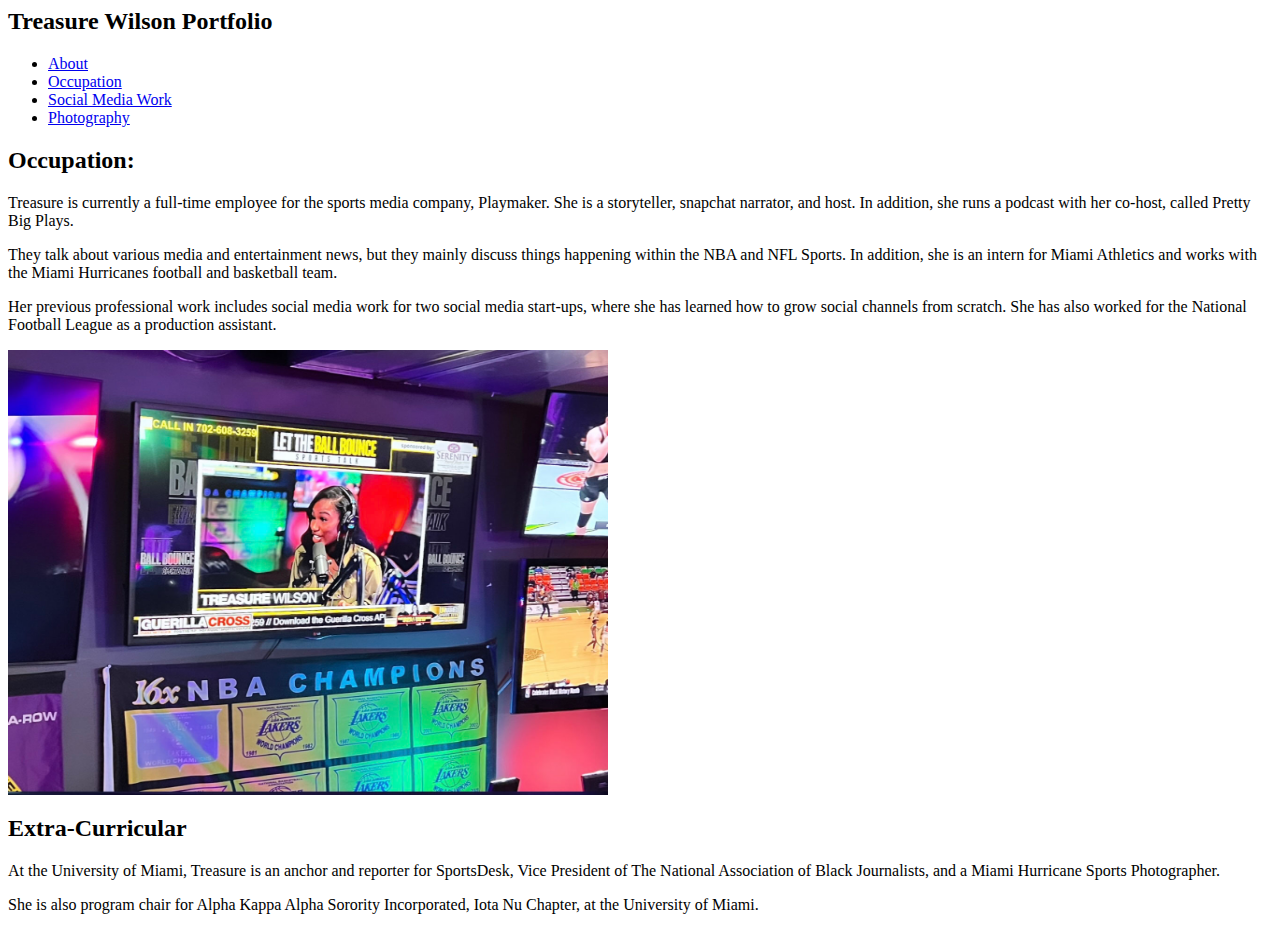
==== occupation.html @ 3abce5d4 "nav" ====
<! <!DOCTYPE html>
<html lang="en">
<head>
<meta charset="utf-8"
   <link rel="stylesheet" href="style.css">
<title> Treasure Wilson Portfolio </title>
</head>

<body>
  <header>
    <h2>Treasure Wilson Portfolio</h2>
  </header>

  <nav>
    <ul>
      <li><a href="index.html"> About</a></li>
      <li><a href="occupation.html">Occupation</a></li>
      <li><a href="socialmedia.html"> Social Media Work</a></li>
      <li><a href="photography.html"> Photography</a></li>
    </ul>
    </nav>

<h2>Occupation:</h2>
  <p>Treasure is currently a full-time employee for the sports media company, Playmaker. She is a storyteller,
snapchat narrator, and host. In addition, she runs a podcast with her co-host, called Pretty Big Plays. </p>
  <p> They talk about various media and entertainment news, but they mainly discuss things happening within the NBA
and NFL Sports. In addition, she is an intern for Miami Athletics and works with the Miami Hurricanes football and basketball team.</p>
  <p>Her previous professional work includes social media work for two social media start-ups, where she has learned how to
grow social channels from scratch. She has also worked for the National Football League as a production assistant.</p>
  <img src="images/4photo.jpg" alt="Treasure Special Guest" width="600" height="445" >

<h2>Extra-Curricular</h2>
  <p> At the University of Miami, Treasure is an anchor and reporter for SportsDesk, Vice President of The National Association
of Black Journalists, and a Miami Hurricane Sports Photographer. </p>
  <p> She is also program chair for Alpha Kappa Alpha Sorority Incorporated, Iota Nu Chapter, at the University of Miami. </p>
---- style.css ----
* {
  margin:0;
  padding: 0;
}

.wrapper {
margin: auto;
width: 1000px;
}

h1 {
  color: rgb(242, 141, 219); /*pink*/
}


.main {
  position: absolute;
  justify-content: center;
  align-items: center;
  margin-top: 10px;
  width: 100vw;
  display: grid;
  grid-template-columns: repeat(auto-fill,minmax(100px,100px));
  column-gap: 30px;
  row-gap: 30px;
}

img {
  max-width:50% ;
  height: auto;

}
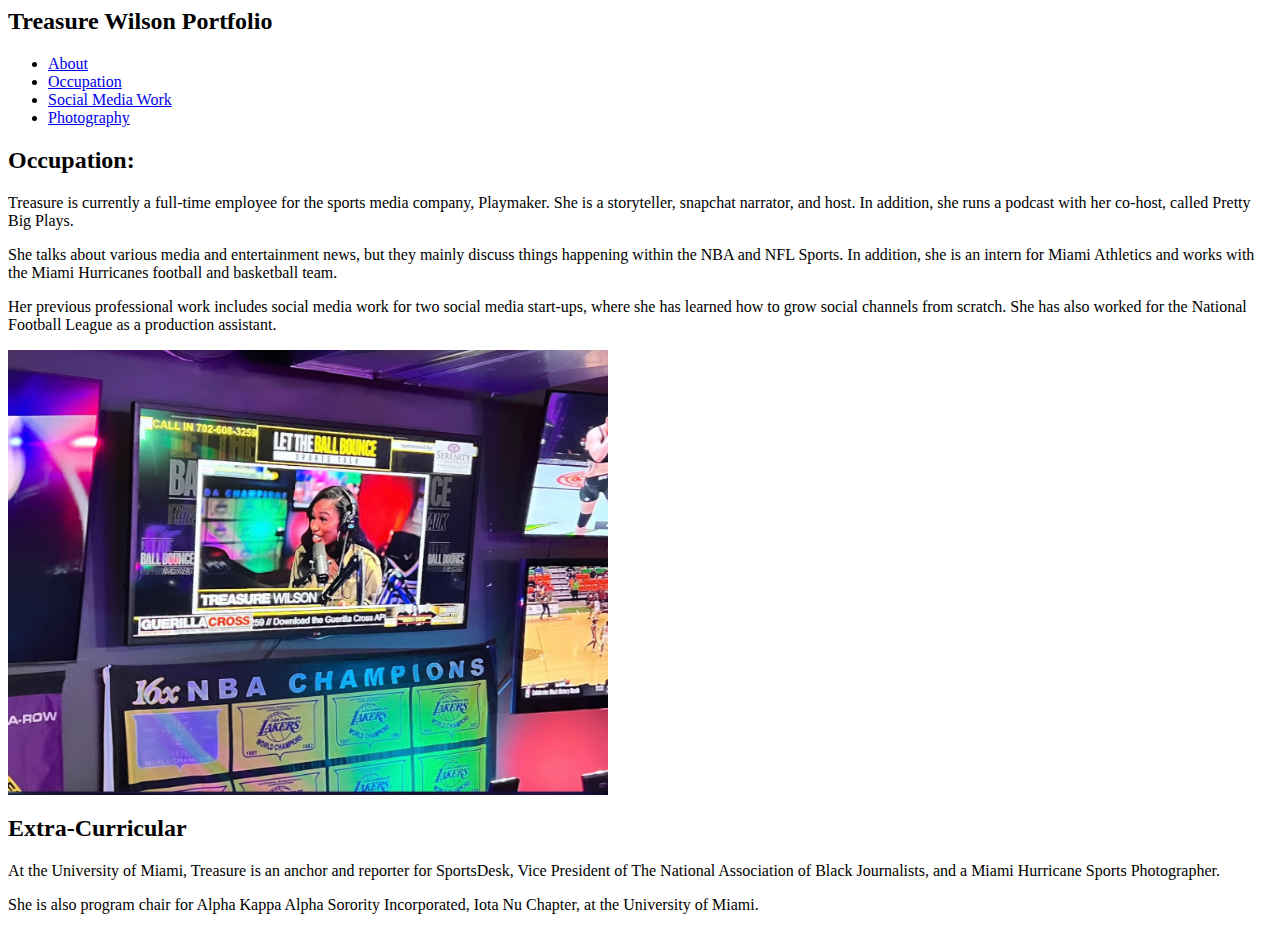
==== commit c0ab9910: "spelling" ====
--- a/occupation.html
+++ b/occupation.html
@@ -10,7 +10,6 @@
   <header>
     <h2>Treasure Wilson Portfolio</h2>
   </header>
-
   <nav>
     <ul>
       <li><a href="index.html"> About</a></li>
@@ -23,7 +22,7 @@
 <h2>Occupation:</h2>
   <p>Treasure is currently a full-time employee for the sports media company, Playmaker. She is a storyteller,
 snapchat narrator, and host. In addition, she runs a podcast with her co-host, called Pretty Big Plays. </p>
-  <p> They talk about various media and entertainment news, but they mainly discuss things happening within the NBA
+  <p> She talks about various media and entertainment news, but they mainly discuss things happening within the NBA
 and NFL Sports. In addition, she is an intern for Miami Athletics and works with the Miami Hurricanes football and basketball team.</p>
   <p>Her previous professional work includes social media work for two social media start-ups, where she has learned how to
 grow social channels from scratch. She has also worked for the National Football League as a production assistant.</p>
--- a/style.css
+++ b/style.css
@@ -8,9 +8,33 @@
 width: 1000px;
 }
 
-h1 {
-  color: rgb(242, 141, 219); /*pink*/
+h2 {
+  background-color: rgb(242, 141, 219); /*pink*/
 }
+
+ul {
+  list-style-type: none;
+  margin: 0;
+  padding:0;
+  background color: rgb(242, 141, 219);
+}
+
+li {
+  float: left;
+}
+
+li a{
+  display: block;
+  color: (255,255,255);
+  text-align: center;
+}
+
+li a: hover {
+  background-color: (0.0,0)
+}
+
+active
+
 
 
 .main {
@@ -25,8 +49,12 @@
   row-gap: 30px;
 }
 
+
 img {
   max-width:50% ;
   height: auto;
+}
 
+body {
+  background-color: blue;
 }
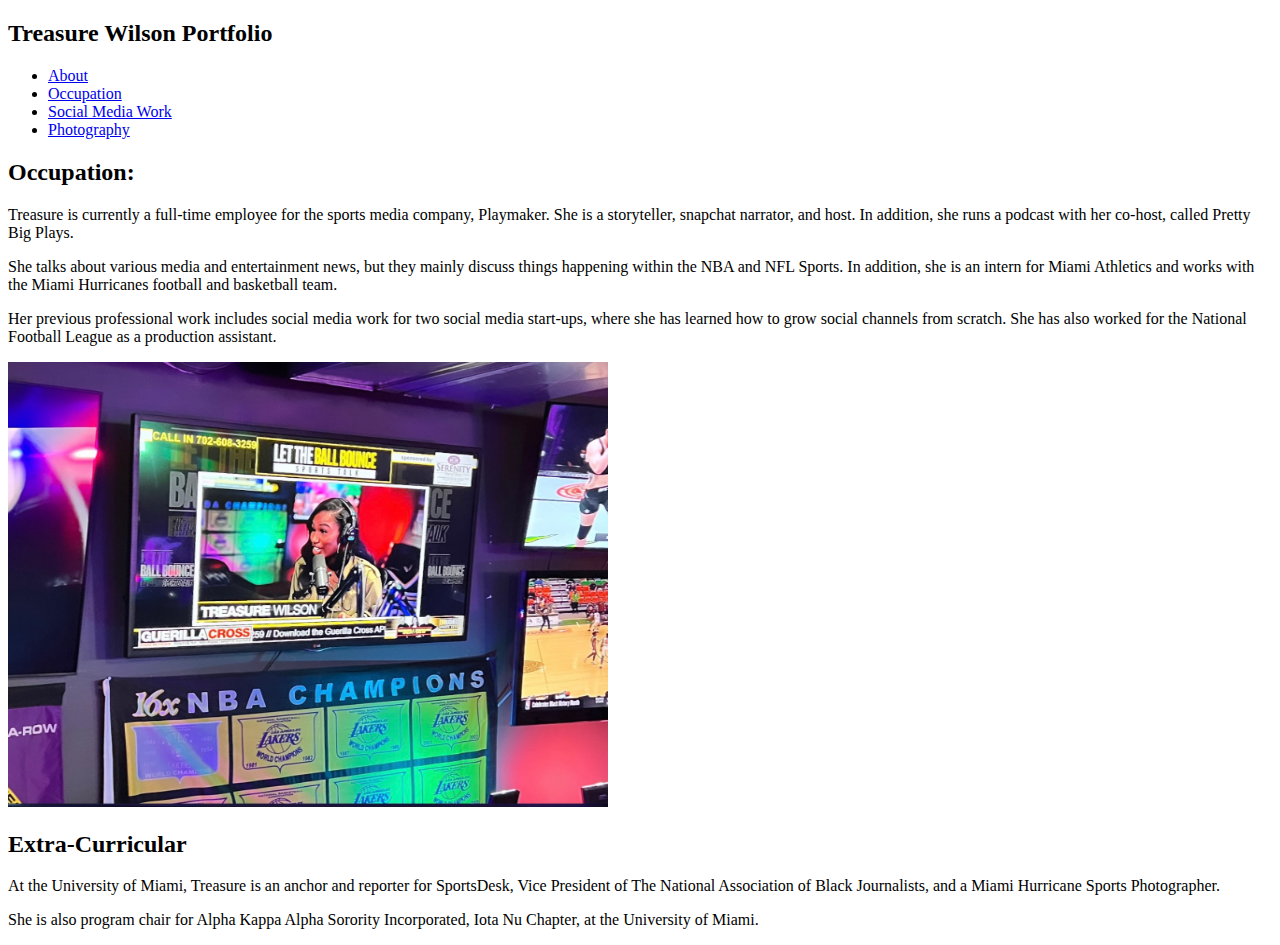
==== commit d30ee8a7: "edits" ====
--- a/occupation.html
+++ b/occupation.html
@@ -1,9 +1,10 @@
-<! <!DOCTYPE html>
+<!DOCTYPE html>
 <html lang="en">
 <head>
 <meta charset="utf-8"
    <link rel="stylesheet" href="style.css">
 <title> Treasure Wilson Portfolio </title>
+
 </head>
 
 <body>
@@ -32,3 +33,6 @@
   <p> At the University of Miami, Treasure is an anchor and reporter for SportsDesk, Vice President of The National Association
 of Black Journalists, and a Miami Hurricane Sports Photographer. </p>
   <p> She is also program chair for Alpha Kappa Alpha Sorority Incorporated, Iota Nu Chapter, at the University of Miami. </p>
+
+</body>
+</html>
--- a/style.css
+++ b/style.css
@@ -1,14 +1,14 @@
-* {
+*{
   margin:0;
   padding: 0;
 }
 
-.wrapper {
+.wrapper{
 margin: auto;
 width: 1000px;
 }
 
-h2 {
+h2{
   background-color: rgb(242, 141, 219); /*pink*/
 }
 
@@ -54,7 +54,3 @@
   max-width:50% ;
   height: auto;
 }
-
-body {
-  background-color: blue;
-}
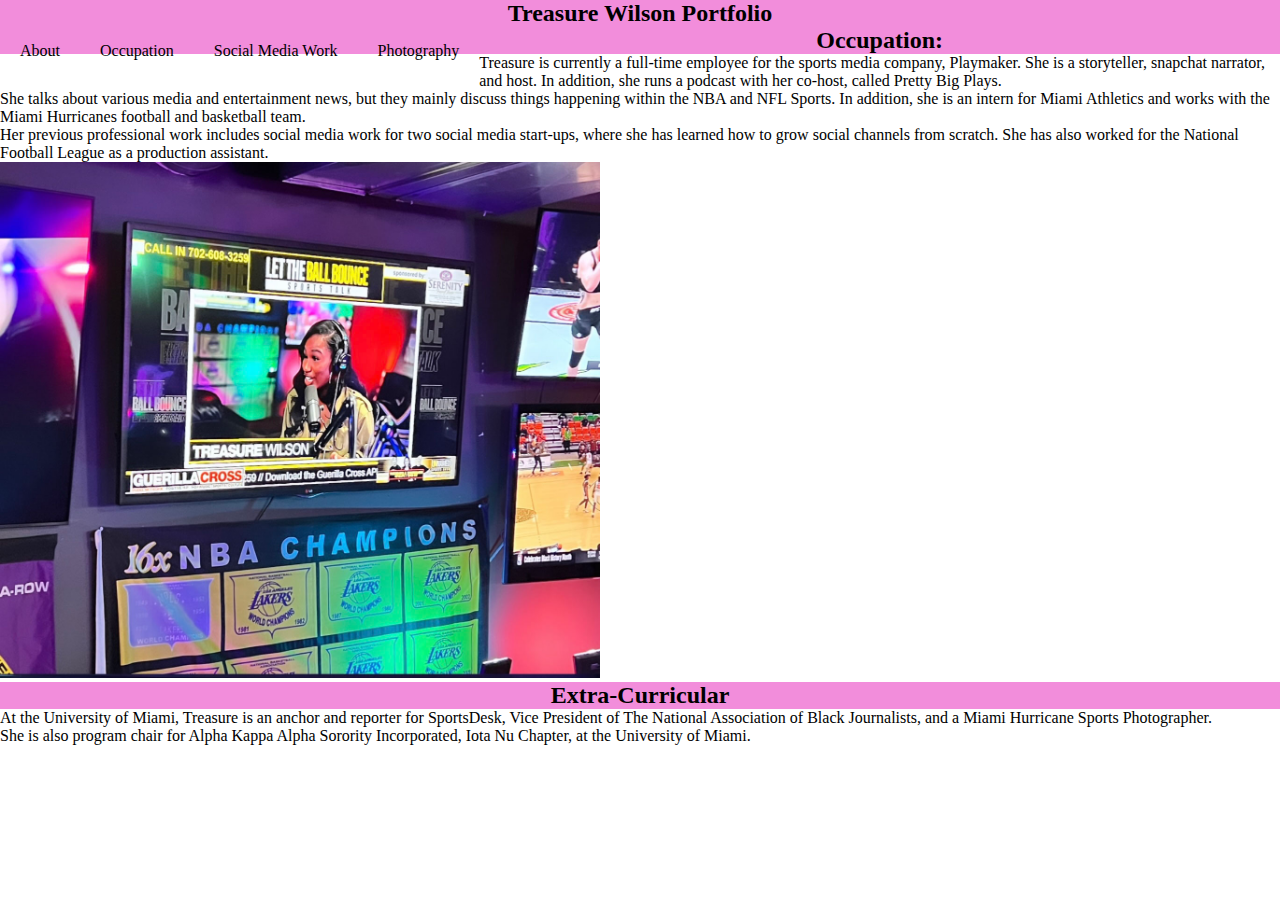
==== commit 10a2e3db: "style 2" ====
--- a/occupation.html
+++ b/occupation.html
@@ -1,7 +1,7 @@
 <!DOCTYPE html>
 <html lang="en">
 <head>
-<meta charset="utf-8"
+<meta charset="utf-8">
    <link rel="stylesheet" href="style.css">
 <title> Treasure Wilson Portfolio </title>
 
@@ -27,7 +27,7 @@
 and NFL Sports. In addition, she is an intern for Miami Athletics and works with the Miami Hurricanes football and basketball team.</p>
   <p>Her previous professional work includes social media work for two social media start-ups, where she has learned how to
 grow social channels from scratch. She has also worked for the National Football League as a production assistant.</p>
-  <img src="images/4photo.jpg" alt="Treasure Special Guest" width="600" height="445" >
+  <img src="images/4photo.jpg" alt="Treasure Special Guest" width="600" height="445" class="middle">
 
 <h2>Extra-Curricular</h2>
   <p> At the University of Miami, Treasure is an anchor and reporter for SportsDesk, Vice President of The National Association
--- a/style.css
+++ b/style.css
@@ -8,15 +8,22 @@
 width: 1000px;
 }
 
+h1{
+  text-align: center;
+  background-color:rgb(242, 141, 219);
+
+}
+
 h2{
-  background-color: rgb(242, 141, 219); /*pink*/
+  background-color:rgb(242, 141, 219); /*pink*/
+  text-align: center;
 }
 
 ul {
   list-style-type: none;
   margin: 0;
   padding:0;
-  background color: rgb(242, 141, 219);
+  background-color:rgb(242, 141, 219);
 }
 
 li {
@@ -25,17 +32,15 @@
 
 li a{
   display: block;
-  color: (255,255,255);
+  color: rgb(0,0,0);
   text-align: center;
+  padding: 15px 20px;
+  text-decoration:none;
 }
 
-li a: hover {
-  background-color: (0.0,0)
+li a:hover {
+  background-color:rgb(211, 211, 211)
 }
-
-active
-
-
 
 .main {
   position: absolute;
@@ -45,8 +50,8 @@
   width: 100vw;
   display: grid;
   grid-template-columns: repeat(auto-fill,minmax(100px,100px));
-  column-gap: 30px;
-  row-gap: 30px;
+  column-gap: 10px;
+  row-gap: 10px;
 }
 
 
@@ -54,3 +59,14 @@
   max-width:50% ;
   height: auto;
 }
+
+.center {
+  display: block;
+  margin-left: auto;
+  margin-right: auto;
+  width: 60%;
+}
+
+p{
+  text-align: left;
+}
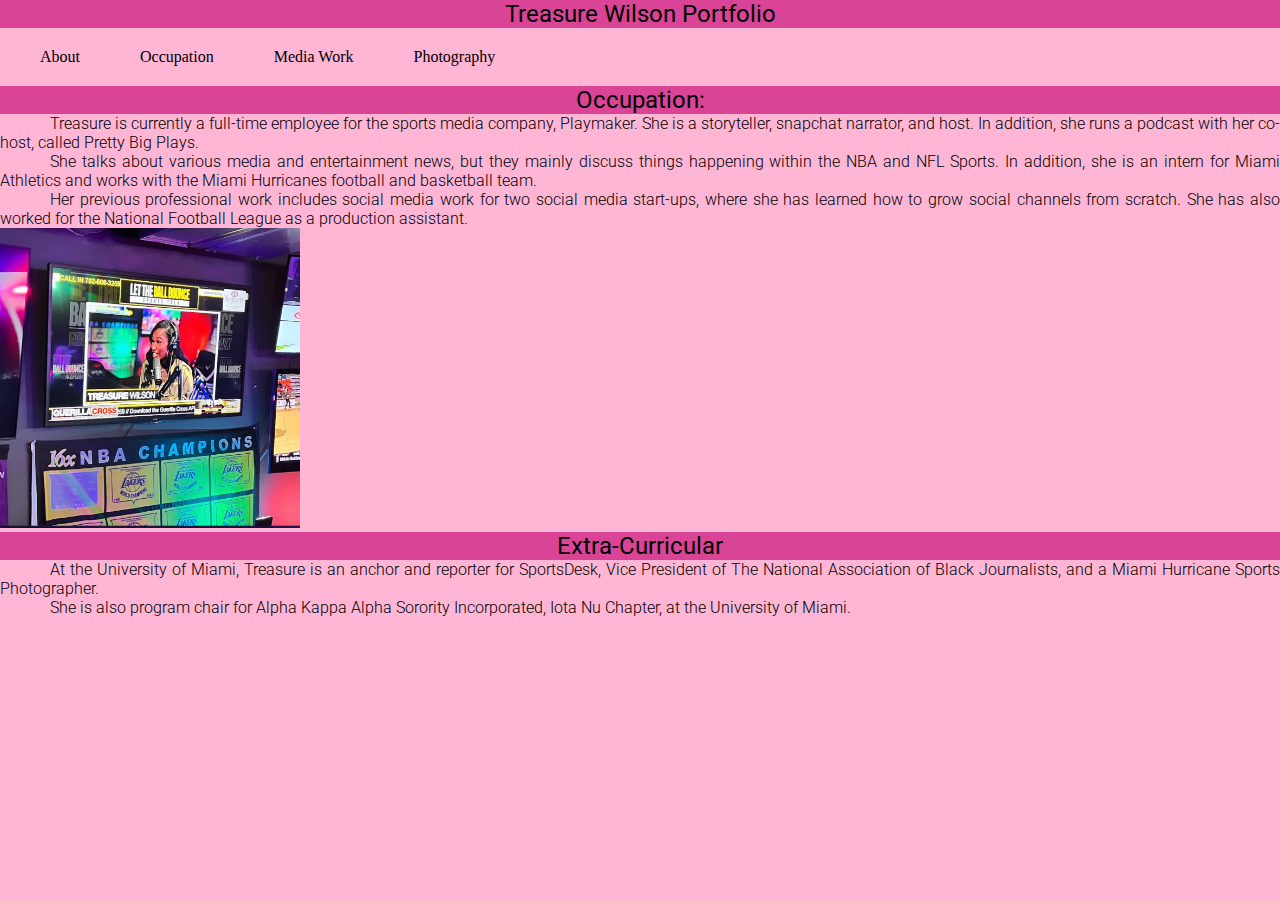
==== commit 2912651e: "styles 3" ====
--- a/occupation.html
+++ b/occupation.html
@@ -15,13 +15,14 @@
     <ul>
       <li><a href="index.html"> About</a></li>
       <li><a href="occupation.html">Occupation</a></li>
-      <li><a href="socialmedia.html"> Social Media Work</a></li>
+      <li><a href="socialmedia.html"> Media Work</a></li>
       <li><a href="photography.html"> Photography</a></li>
     </ul>
     </nav>
 
 <h2>Occupation:</h2>
-  <p>Treasure is currently a full-time employee for the sports media company, Playmaker. She is a storyteller,
+
+<p>Treasure is currently a full-time employee for the sports media company, Playmaker. She is a storyteller,
 snapchat narrator, and host. In addition, she runs a podcast with her co-host, called Pretty Big Plays. </p>
   <p> She talks about various media and entertainment news, but they mainly discuss things happening within the NBA
 and NFL Sports. In addition, she is an intern for Miami Athletics and works with the Miami Hurricanes football and basketball team.</p>
--- a/style.css
+++ b/style.css
@@ -1,3 +1,8 @@
+/* web font */
+@import url('https://fonts.googleapis.com/css2?family=Fjalla+One&family=Roboto:ital,wght@0,400;1,900&display=swap');
+@import url('https://fonts.googleapis.com/css2?family=Fjalla+One&family=Roboto:ital,wght@0,400;1,900&display=swap');
+@import url('https://fonts.googleapis.com/css2?family=Fjalla+One&family=Roboto:ital,wght@0,300;0,400;1,900&display=swap');
+
 *{
   margin:0;
   padding: 0;
@@ -8,56 +13,70 @@
 width: 1000px;
 }
 
+body {
+background-color:rgb(255, 182, 213);
+}
+
 h1{
   text-align: center;
-  background-color:rgb(242, 141, 219);
+  background-color:rgb(217, 68, 150);
+  font-family: "Fjalla-one", sans-serif;
+  letter-spacing: 2px;
 
 }
 
 h2{
-  background-color:rgb(242, 141, 219); /*pink*/
+  background-color:rgb(217, 68, 150); /*pink*/
   text-align: center;
+  font-family: "Roboto", sans-serif;
+  font-weight: 400;
 }
 
 ul {
   list-style-type: none;
   margin: 0;
-  padding:0;
-  background-color:rgb(242, 141, 219);
+  padding:10px;
+  text-align: center;
+  overflow: hidden;
 }
 
 li {
   float: left;
+  text-align: center;
+
 }
 
 li a{
   display: block;
   color: rgb(0,0,0);
   text-align: center;
-  padding: 15px 20px;
+  padding: 10px 30px ;
   text-decoration:none;
 }
 
 li a:hover {
-  background-color:rgb(211, 211, 211)
+  background-color:rgb(231, 114, 84)
 }
 
 .main {
+  display: grid;
   position: absolute;
   justify-content: center;
   align-items: center;
-  margin-top: 10px;
   width: 100vw;
-  display: grid;
-  grid-template-columns: repeat(auto-fill,minmax(100px,100px));
+  margin-top: 20px;
+  grid-template-columns: repeat(auto-fill,minmax(300px,300px));
   column-gap: 10px;
   row-gap: 10px;
 }
 
 
 img {
-  max-width:50% ;
   height: auto;
+  width: 300px;
+  height: 300px;
+  object-fit: cover;
+  object-position: center;
 }
 
 .center {
@@ -68,5 +87,8 @@
 }
 
 p{
-  text-align: left;
+  text-align: justify;
+  text-indent: 50px;
+  font-family: "Roboto", sans-serif;
+  font-weight:300;
 }
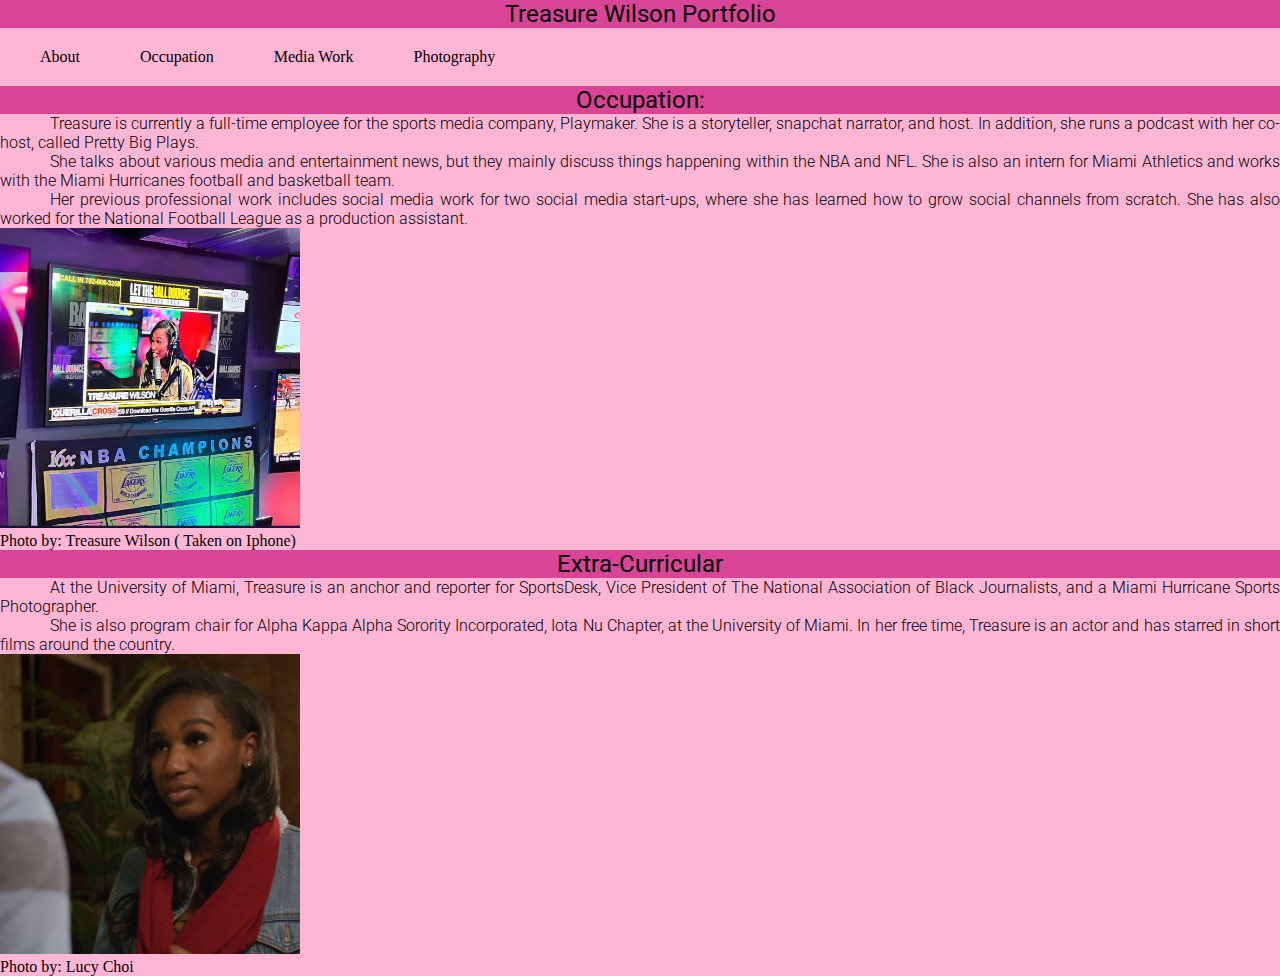
==== commit fcd80420: "styles 3" ====
--- a/occupation.html
+++ b/occupation.html
@@ -25,15 +25,17 @@
 <p>Treasure is currently a full-time employee for the sports media company, Playmaker. She is a storyteller,
 snapchat narrator, and host. In addition, she runs a podcast with her co-host, called Pretty Big Plays. </p>
   <p> She talks about various media and entertainment news, but they mainly discuss things happening within the NBA
-and NFL Sports. In addition, she is an intern for Miami Athletics and works with the Miami Hurricanes football and basketball team.</p>
+and NFL. She is also an intern for Miami Athletics and works with the Miami Hurricanes football and basketball team.</p>
   <p>Her previous professional work includes social media work for two social media start-ups, where she has learned how to
 grow social channels from scratch. She has also worked for the National Football League as a production assistant.</p>
   <img src="images/4photo.jpg" alt="Treasure Special Guest" width="600" height="445" class="middle">
+  <figcaption> Photo by: Treasure Wilson ( Taken on Iphone)</figcaption>
 
 <h2>Extra-Curricular</h2>
   <p> At the University of Miami, Treasure is an anchor and reporter for SportsDesk, Vice President of The National Association
 of Black Journalists, and a Miami Hurricane Sports Photographer. </p>
-  <p> She is also program chair for Alpha Kappa Alpha Sorority Incorporated, Iota Nu Chapter, at the University of Miami. </p>
-
+  <p> She is also program chair for Alpha Kappa Alpha Sorority Incorporated, Iota Nu Chapter, at the University of Miami. In her free time, Treasure is an actor and has starred in short films around the country.</p>
+<img src="images/18photo.jpg" alt="Treasure Acting" width="600" height="445" class="middle">
+<figcaption> Photo by: Lucy Choi </figcaption>
 </body>
 </html>
--- a/style.css
+++ b/style.css
@@ -91,4 +91,6 @@
   text-indent: 50px;
   font-family: "Roboto", sans-serif;
   font-weight:300;
+  margin-top: auto;
+  margin-bottom: auto;
 }
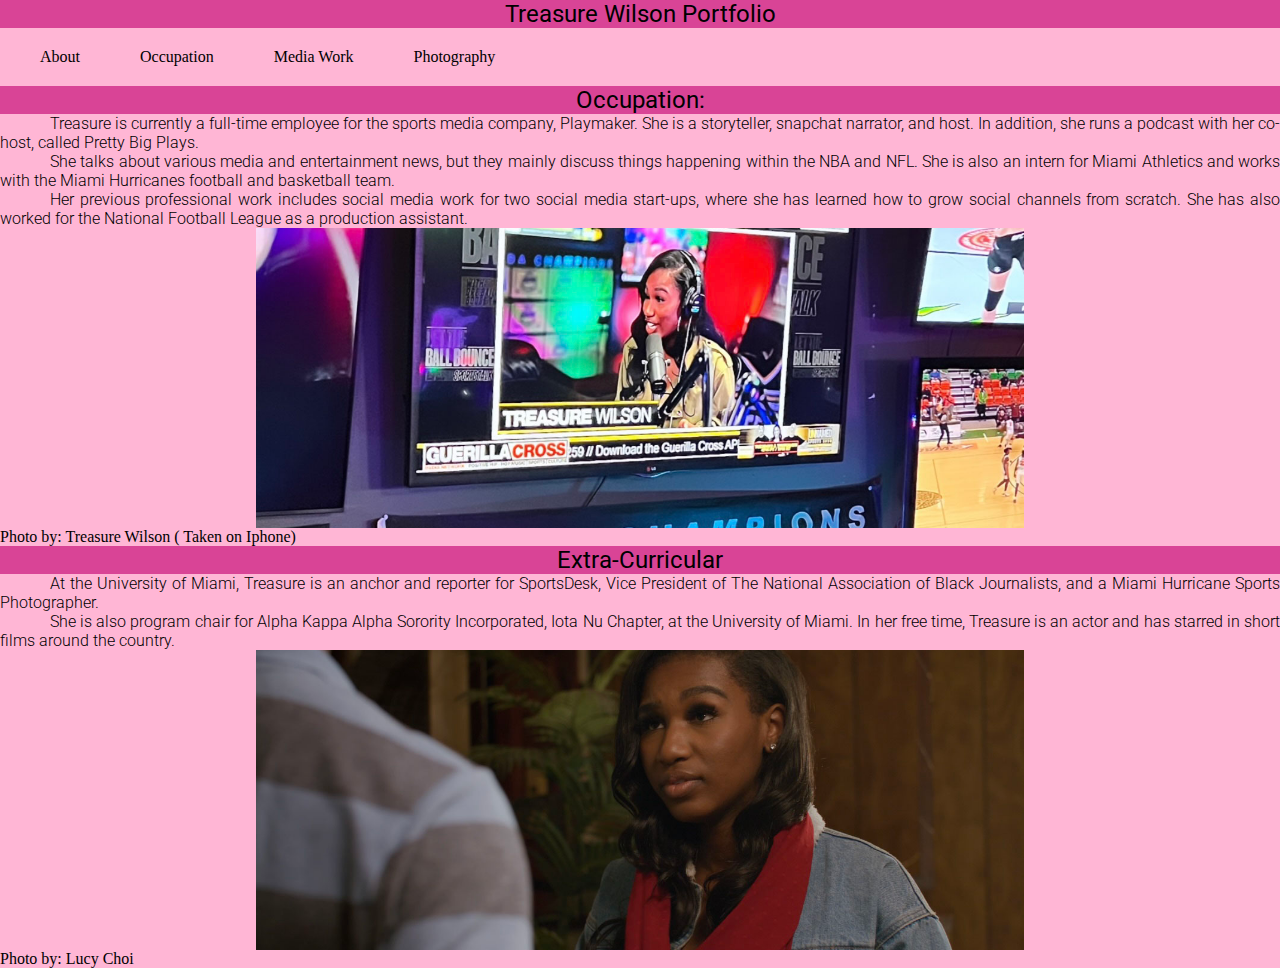
==== commit d4f44c2c: "style 4" ====
--- a/occupation.html
+++ b/occupation.html
@@ -28,14 +28,14 @@
 and NFL. She is also an intern for Miami Athletics and works with the Miami Hurricanes football and basketball team.</p>
   <p>Her previous professional work includes social media work for two social media start-ups, where she has learned how to
 grow social channels from scratch. She has also worked for the National Football League as a production assistant.</p>
-  <img src="images/4photo.jpg" alt="Treasure Special Guest" width="600" height="445" class="middle">
+  <img src="images/4photo.jpg" alt="Treasure Special Guest" width="100%" height="445" class="center">
   <figcaption> Photo by: Treasure Wilson ( Taken on Iphone)</figcaption>
 
 <h2>Extra-Curricular</h2>
   <p> At the University of Miami, Treasure is an anchor and reporter for SportsDesk, Vice President of The National Association
 of Black Journalists, and a Miami Hurricane Sports Photographer. </p>
   <p> She is also program chair for Alpha Kappa Alpha Sorority Incorporated, Iota Nu Chapter, at the University of Miami. In her free time, Treasure is an actor and has starred in short films around the country.</p>
-<img src="images/18photo.jpg" alt="Treasure Acting" width="600" height="445" class="middle">
+<img src="images/18photo.jpg" alt="Treasure Acting" width="100%" height="445" class="center">
 <figcaption> Photo by: Lucy Choi </figcaption>
 </body>
 </html>
--- a/style.css
+++ b/style.css
@@ -38,6 +38,7 @@
   padding:10px;
   text-align: center;
   overflow: hidden;
+  width: 100vw;
 }
 
 li {
@@ -73,7 +74,7 @@
 
 img {
   height: auto;
-  width: 300px;
+  width: 100%;
   height: 300px;
   object-fit: cover;
   object-position: center;
@@ -91,6 +92,4 @@
   text-indent: 50px;
   font-family: "Roboto", sans-serif;
   font-weight:300;
-  margin-top: auto;
-  margin-bottom: auto;
 }
